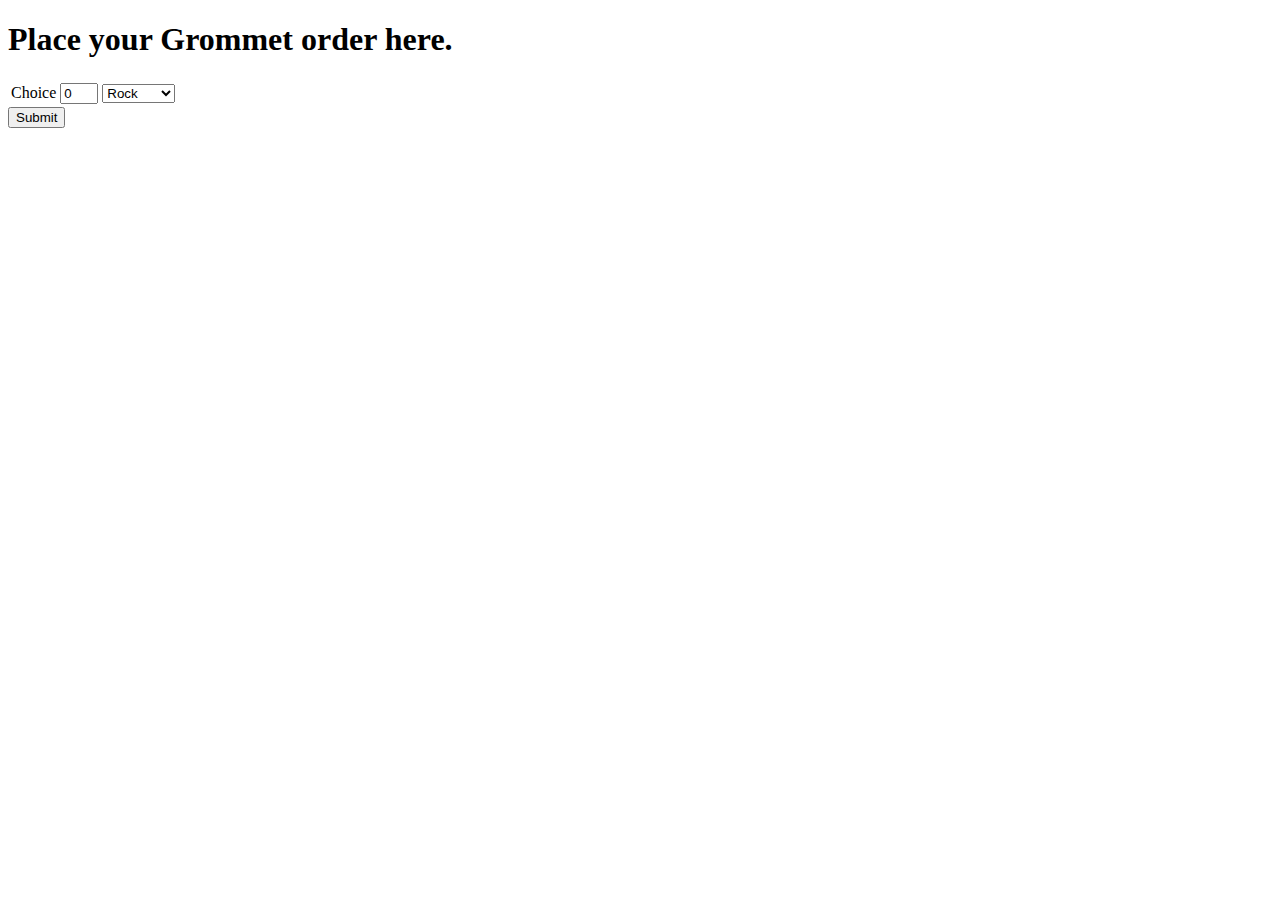
==== src/main/resources/templates/index.html @ 2693ce92 "Just started creating controllers, input file, etc" ====
<!DOCTYPE html>
<html lang="en">
<head>
    <title>TODO supply a title</title>
    <meta charset="UTF-8">
    <meta name="viewport" content="width=device-width">
    <style type="text/css">
        input[type=number] {
            width:30px;
        }
    </style>
</head>
<body>
<h1>Place your Grommet order here.</h1>
<form method="post" action="grommetFactory">
    <table>
        <tr>
            <td>Choice</td>
            <td>
                <input type="number" name="userChoice" value="0">
                <select name="userChoice">
                    <option>Rock</option>
                    <option>Paper</option>
                    <option>Scissors</option>
                </select>
            </td>
        </tr>
    </table>
    <input type="submit">
</form>
</body>
</html>
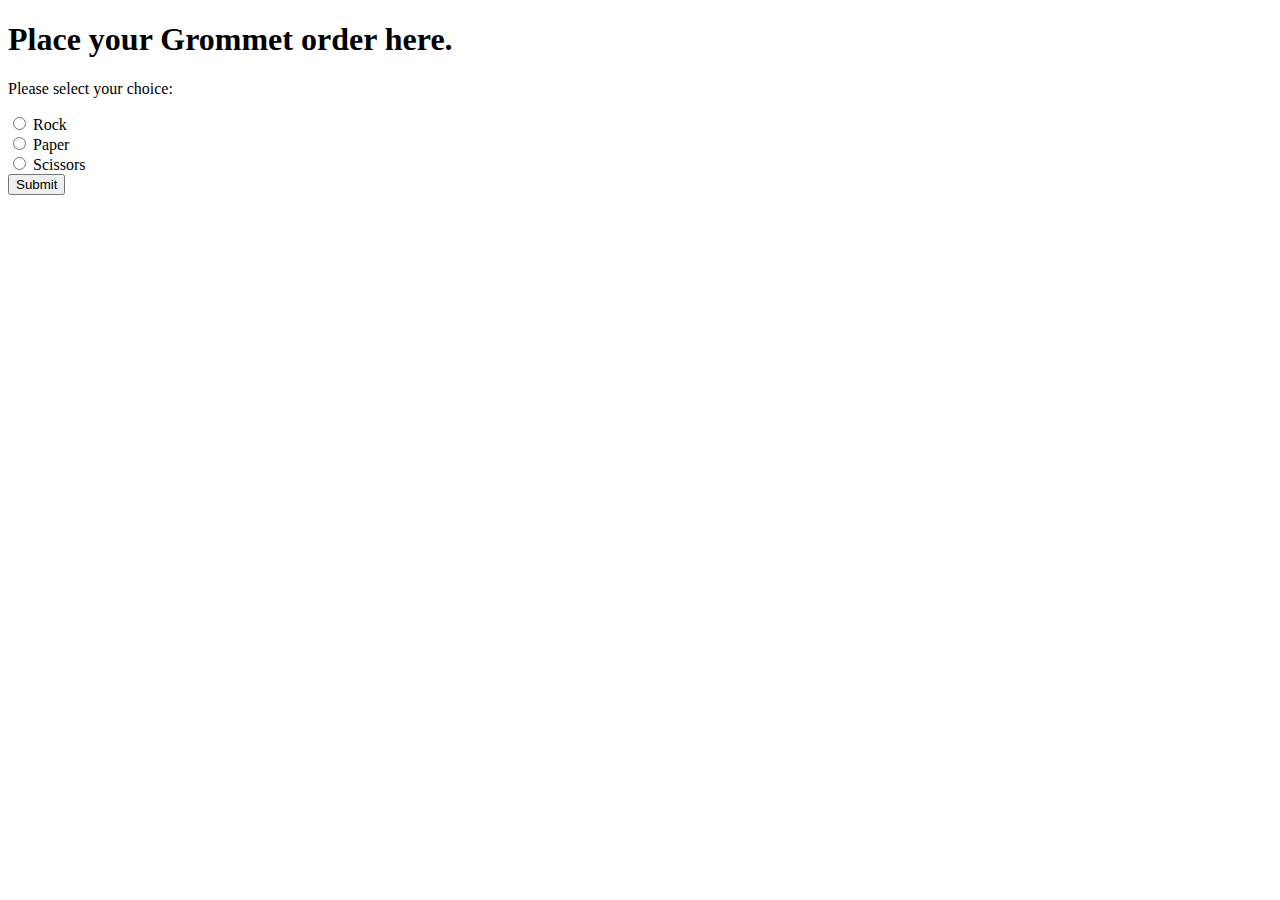
==== commit 809f6889: "Added code for the radio buttons Added if statements to see who won Tried figuring out the output ht" ====
--- a/src/main/resources/templates/index.html
+++ b/src/main/resources/templates/index.html
@@ -12,20 +12,14 @@
 </head>
 <body>
 <h1>Place your Grommet order here.</h1>
-<form method="post" action="grommetFactory">
-    <table>
-        <tr>
-            <td>Choice</td>
-            <td>
-                <input type="number" name="userChoice" value="0">
-                <select name="userChoice">
-                    <option>Rock</option>
-                    <option>Paper</option>
-                    <option>Scissors</option>
-                </select>
-            </td>
-        </tr>
-    </table>
+<form method="post" action="userChoice">
+        <p>Please select your choice:</p>
+        <input type="radio" id="rock" name="selection1" value="1">
+        <label for="rock">Rock</label><br>
+        <input type="radio" id="paper" name="selection2" value="2">
+        <label for="paper">Paper</label><br>
+        <input type="radio" id="scissors" name="selection3" value="3">
+        <label for="scissors">Scissors</label><br>
     <input type="submit">
 </form>
 </body>
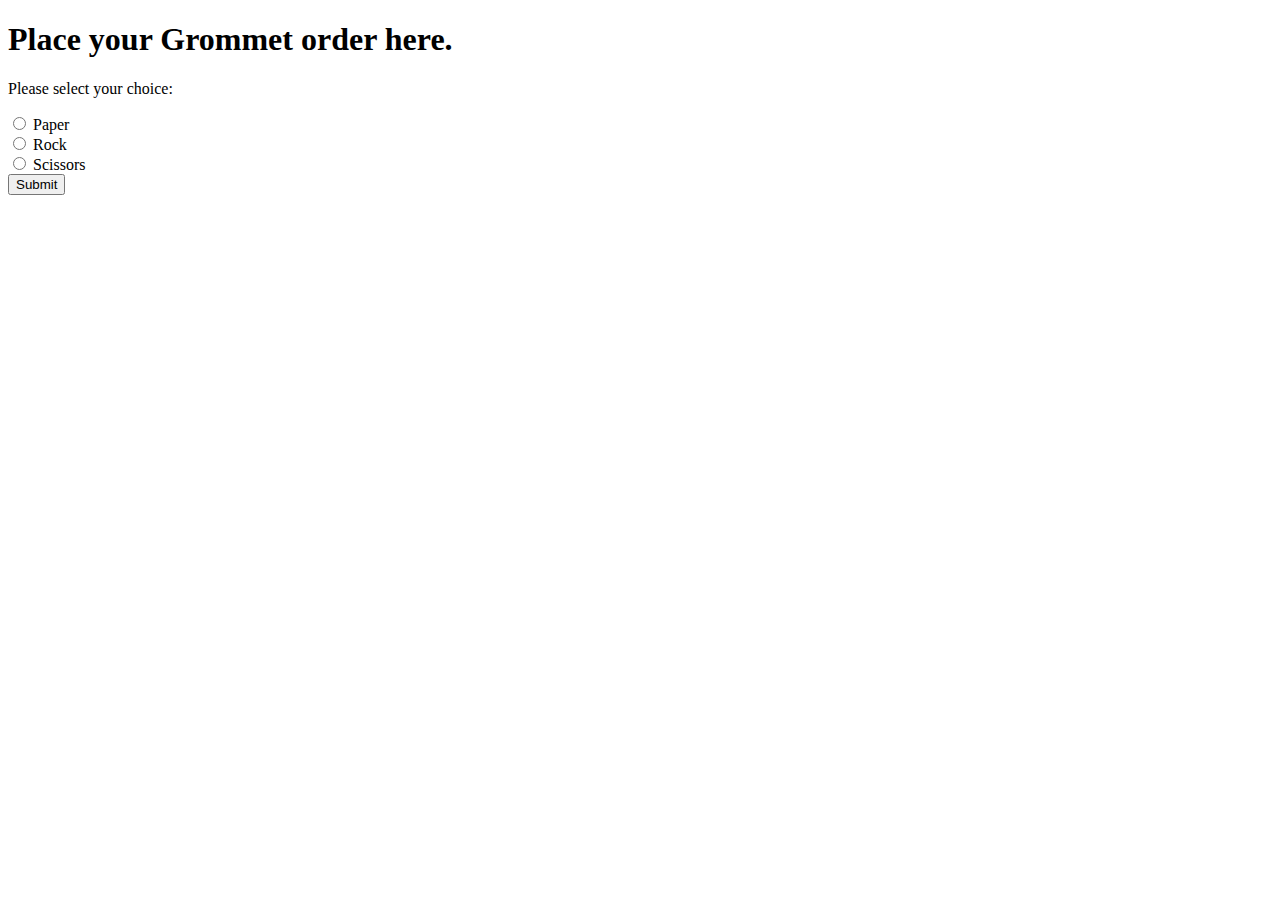
==== commit 89937b60: "fixed if statements fixed radio buttons and communication between index and controller fixed output " ====
--- a/src/main/resources/templates/index.html
+++ b/src/main/resources/templates/index.html
@@ -1,5 +1,5 @@
 <!DOCTYPE html>
-<html lang="en">
+<html lang="en" xmlns:th="http://www.thymeleaf.org">
 <head>
     <title>TODO supply a title</title>
     <meta charset="UTF-8">
@@ -12,14 +12,14 @@
 </head>
 <body>
 <h1>Place your Grommet order here.</h1>
-<form method="post" action="userChoice">
-        <p>Please select your choice:</p>
-        <input type="radio" id="rock" name="selection1" value="1">
-        <label for="rock">Rock</label><br>
-        <input type="radio" id="paper" name="selection2" value="2">
-        <label for="paper">Paper</label><br>
-        <input type="radio" id="scissors" name="selection3" value="3">
-        <label for="scissors">Scissors</label><br>
+<form th:action="@{/output}">
+    <p>Please select your choice:</p>
+    <input type="radio" th:id="paper" name="selection" th:value="0">
+    <label>Paper</label><br>
+    <input type="radio" th:id="rock" th:name="selection" th:value="1">
+    <label>Rock</label><br>
+    <input type="radio" th:id="scissors" th:name="selection" th:value="2">
+    <label>Scissors</label><br>
     <input type="submit">
 </form>
 </body>
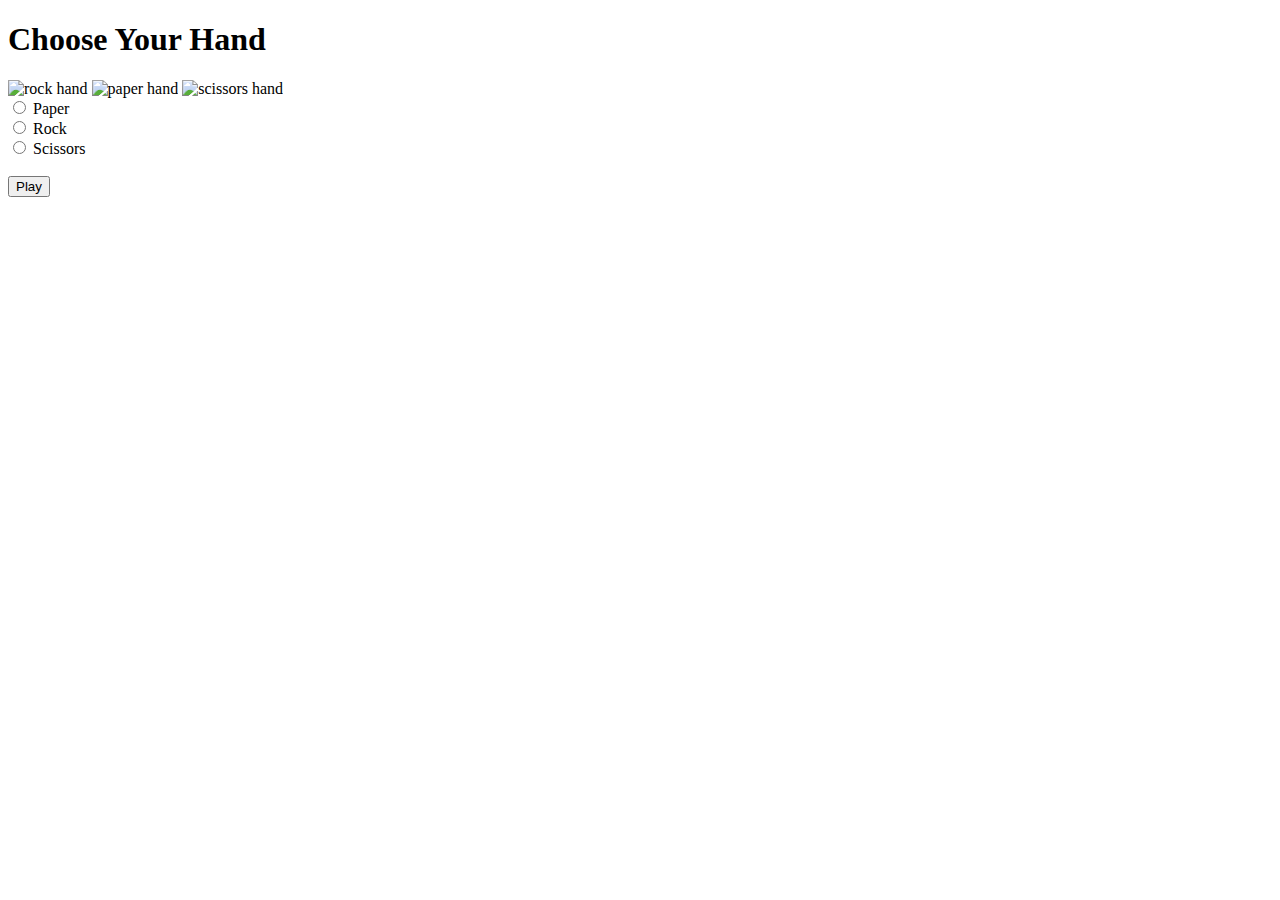
==== commit 54d83d79: "added images" ====
--- a/src/main/resources/templates/index.html
+++ b/src/main/resources/templates/index.html
@@ -1,7 +1,7 @@
 <!DOCTYPE html>
 <html lang="en" xmlns:th="http://www.thymeleaf.org">
 <head>
-    <title>TODO supply a title</title>
+    <title>Rock, Paper, Scissors</title>
     <meta charset="UTF-8">
     <meta name="viewport" content="width=device-width">
     <style type="text/css">
@@ -11,16 +11,19 @@
     </style>
 </head>
 <body>
-<h1>Place your Grommet order here.</h1>
+<h1>Choose Your Hand</h1>
+<img src="images/1.png" alt="rock hand" width="200" height="200">
+<img src="images/0.png" alt="paper hand" width="200" height="200">
+<img src="images/2.png" alt="scissors hand" width="200" height="200">
 <form th:action="@{/output}">
-    <p>Please select your choice:</p>
     <input type="radio" th:id="paper" name="selection" th:value="0">
     <label>Paper</label><br>
-    <input type="radio" th:id="rock" th:name="selection" th:value="1">
+    <input type="radio" th:id="rock" name="selection" th:value="1">
     <label>Rock</label><br>
-    <input type="radio" th:id="scissors" th:name="selection" th:value="2">
+    <input type="radio" th:id="scissors" name="selection" th:value="2">
     <label>Scissors</label><br>
-    <input type="submit">
+    <label> </label><br>
+    <button type="submit">Play</button>
 </form>
 </body>
 </html>
